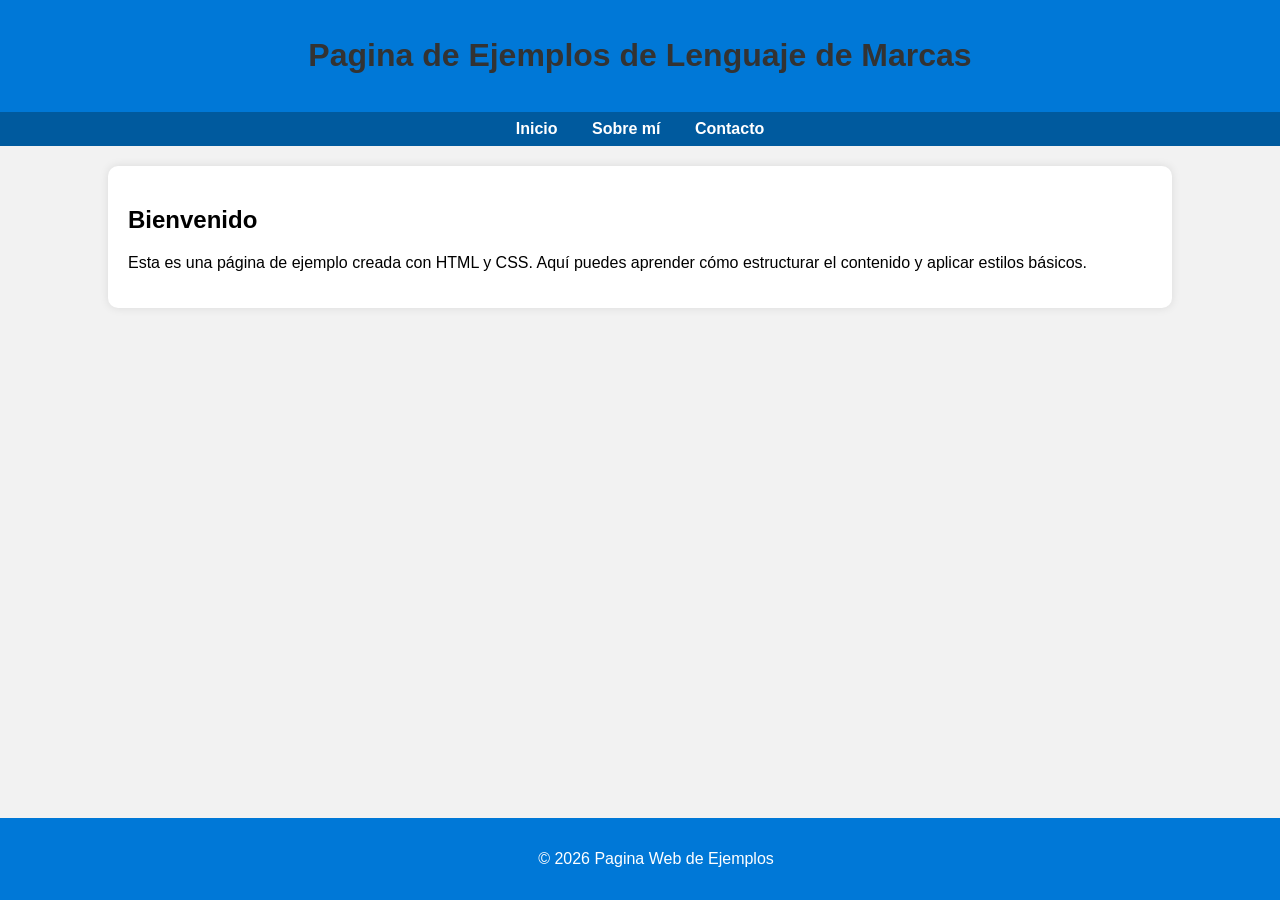
==== index.html @ 3cda9506 "Ejemplos inicio" ====
<!doctype html>
<html lang="es">
  <head>
    <meta charset="UTF-8" />
    <meta name="viewport" content="width=device-width, initial-scale=1.0" />
    <link rel="stylesheet" type="text/css" href="estilos.css" />
    <title>Ejemplos</title>
  </head>
  <body>
    <header>
      <h1>Pagina de Ejemplos de Lenguaje de Marcas</h1>
    </header>

    <nav>
      <a href="#">Inicio</a>
      <a href="#">Sobre mí</a>
      <a href="#">Contacto</a>
    </nav>

    <main>
      <h2>Bienvenido</h2>
      <p>
        Esta es una página de ejemplo creada con HTML y CSS. Aquí puedes
        aprender cómo estructurar el contenido y aplicar estilos básicos.
      </p>
    </main>

    <footer>
      <p>© 2026 Pagina Web de Ejemplos</p>
    </footer>
  </body>
</html>
---- estilos.css ----
body {
       font-family: Arial, sans-serif;
       background-color: #f2f2f2;
       margin: 0;
       padding: 0;
   }

   header {
       background-color: #0078D7;
       color: white;
       text-align: center;
       padding: 1rem;
   }

   nav {
       background-color: #005a9e;
       text-align: center;
       padding: 0.5rem;
   }

   nav a {
       color: white;
       text-decoration: none;
       margin: 0 15px;
       font-weight: bold;
   }

   nav a:hover {
       text-decoration: underline;
   }

   main {
       background-color: white;
       width: 80%;
       margin: 20px auto;
       padding: 20px;
       border-radius: 10px;
       box-shadow: 0px 0px 10px rgba(0, 0, 0, 0.1);
   }

   h1 {
       color: #333;
   }

   footer {
       background-color: #0078D7;
       color: white;
       text-align: center;
       padding: 1rem;
       position: fixed;
       bottom: 0;
       width: 100%;
   }
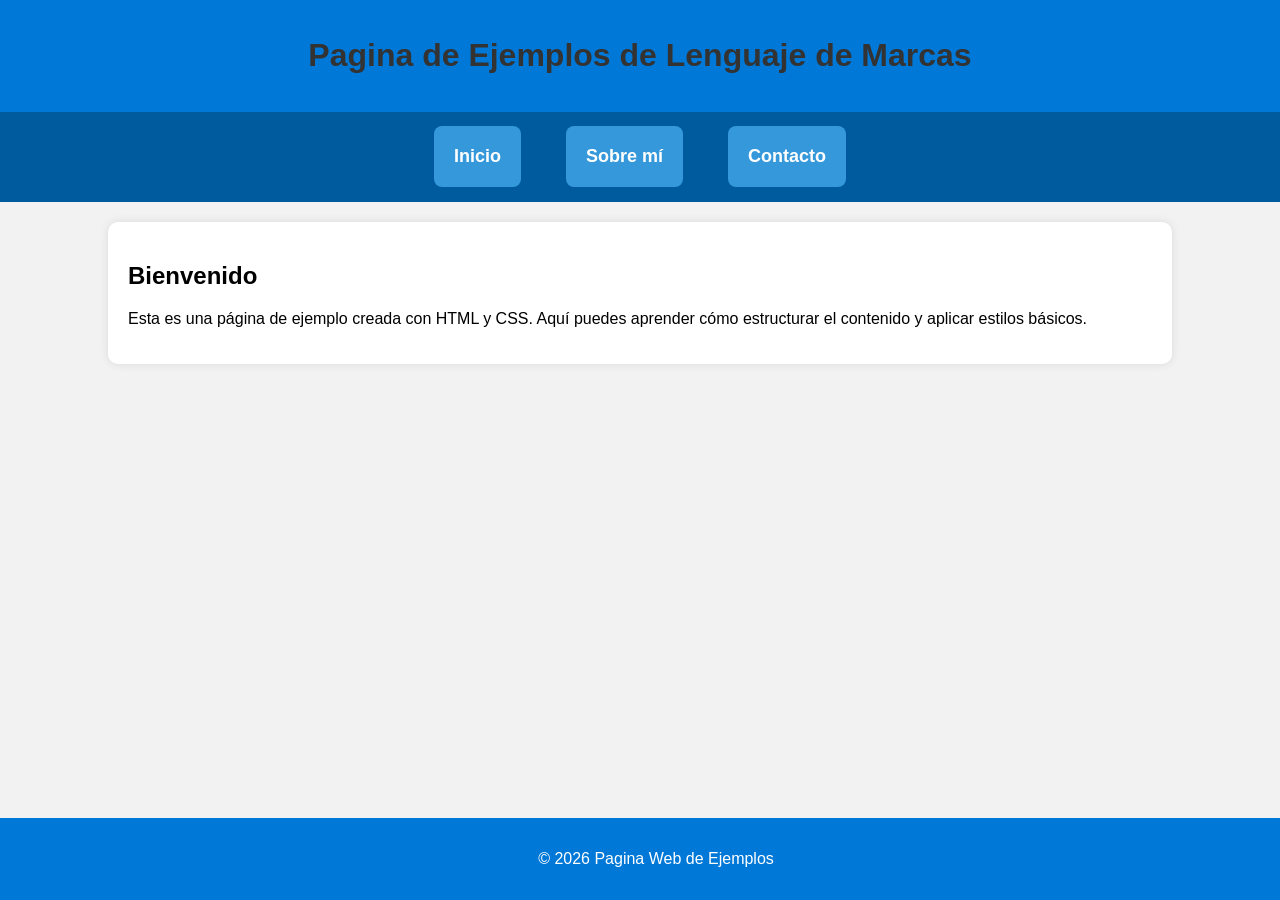
==== commit eca9c606: "Cambio del menu" ====
--- a/index.html
+++ b/index.html
@@ -11,10 +11,10 @@
       <h1>Pagina de Ejemplos de Lenguaje de Marcas</h1>
     </header>
 
-    <nav>
-      <a href="#">Inicio</a>
-      <a href="#">Sobre mí</a>
-      <a href="#">Contacto</a>
+    <nav class="menu">
+      <a class="caja" href="#">Inicio</a>
+      <a class="caja" href="#">Sobre mí</a>
+      <a class="caja" href="#">Contacto</a>
     </nav>
 
     <main>
--- a/estilos.css
+++ b/estilos.css
@@ -12,14 +12,13 @@
        padding: 1rem;
    }
 
-   nav {
+   /* nav {
        background-color: #005a9e;
        text-align: center;
        padding: 0.5rem;
    }
-
+*/
    nav a {
-       color: white;
        text-decoration: none;
        margin: 0 15px;
        font-weight: bold;
@@ -50,4 +49,34 @@
        position: fixed;
        bottom: 0;
        width: 100%;
+   }
+
+   .menu {
+       display: flex;
+       background-color: #005a9e;
+       height: 50px;
+       padding: 20px;
+       /* Espacio entre los elementos hijos */
+       gap: 15px;
+       /* row (fila) o column (columna) row-reverse column-reverse */
+       flex-direction: row;
+       /* flex-start, flex-end, center, space-between, space-around */
+       justify-content: center;
+       /* stretch, flex-start, flex-end, center */
+       align-items: center;
+   }
+
+   .caja {
+       background-color: #3498db;
+       color: white;
+       padding: 20px;
+       font-size: 18px;
+       font-family: sans-serif;
+       text-align: center;
+       border-radius: 8px;
+   }
+   .caja:hover {
+       background-color: #2980b9;
+       cursor: pointer;
+       z-index: 1;
    }
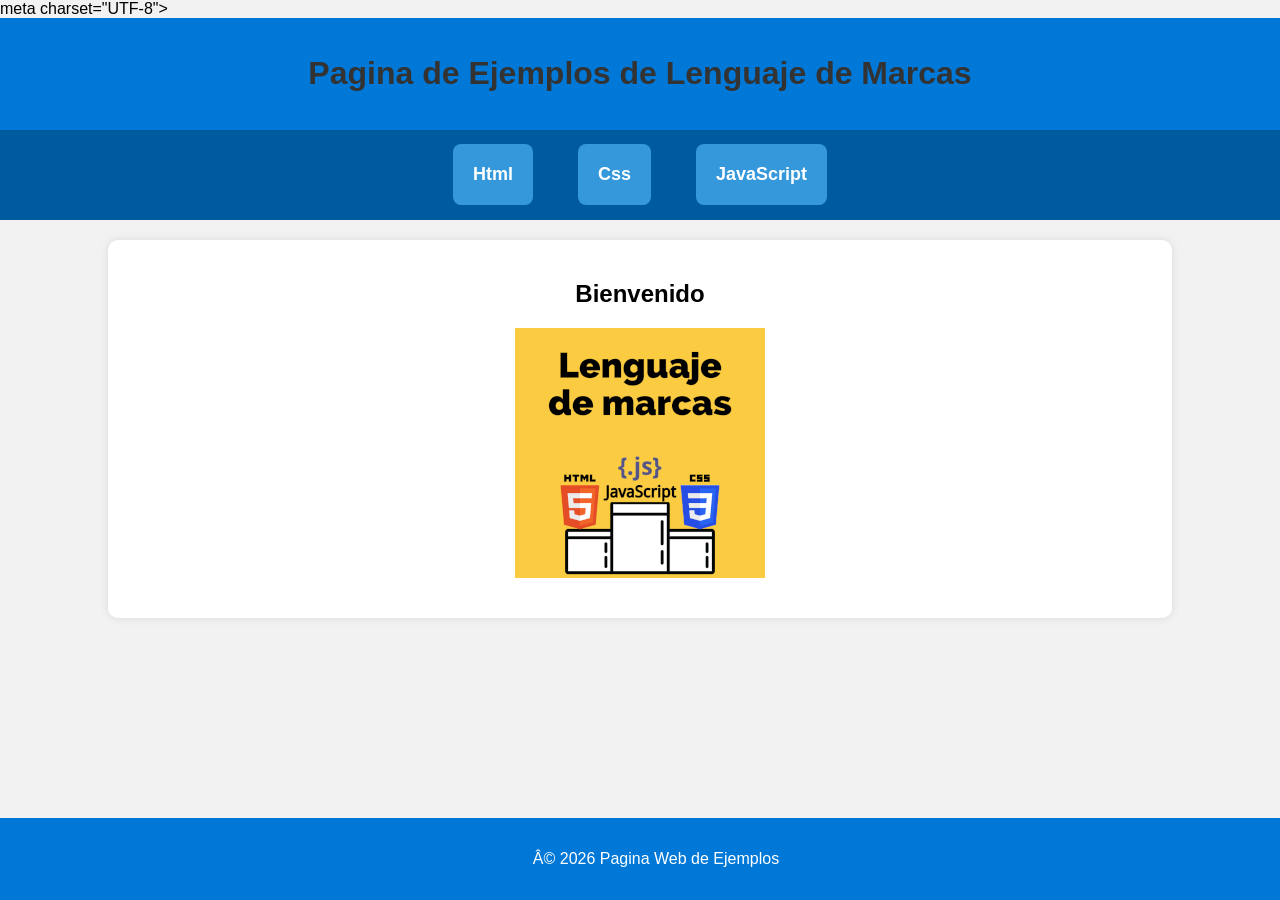
==== commit d5e0f020: "Menu y etiquetas meta" ====
--- a/index.html
+++ b/index.html
@@ -1,32 +1,37 @@
 <!doctype html>
 <html lang="es">
-  <head>
-    <meta charset="UTF-8" />
-    <meta name="viewport" content="width=device-width, initial-scale=1.0" />
-    <link rel="stylesheet" type="text/css" href="estilos.css" />
-    <title>Ejemplos</title>
-  </head>
-  <body>
-    <header>
-      <h1>Pagina de Ejemplos de Lenguaje de Marcas</h1>
-    </header>
 
-    <nav class="menu">
-      <a class="caja" href="#">Inicio</a>
-      <a class="caja" href="#">Sobre mí</a>
-      <a class="caja" href="#">Contacto</a>
-    </nav>
+<head>
+  meta charset="UTF-8">
+  <meta name="viewport" content="width=device-width, initial-scale=1.0" />
+  <meta name="description" content="Pagina ejemplos de las practicas de Lenguaje de marcas" />
+  <meta name="author" content="Rafael Ernesto Escobar Zurita" />
+  <meta name="keywords" content="html, lenguaje, lenguaje de marcado, código html, etiqueta" />
+  <link rel="stylesheet" type="text/css" href="estilos.css" />
+  <title>Ejemplos</title>
+</head>
 
-    <main>
-      <h2>Bienvenido</h2>
-      <p>
-        Esta es una página de ejemplo creada con HTML y CSS. Aquí puedes
-        aprender cómo estructurar el contenido y aplicar estilos básicos.
-      </p>
-    </main>
+<body>
+  <header>
+    <h1>Pagina de Ejemplos de Lenguaje de Marcas</h1>
+  </header>
 
-    <footer>
-      <p>© 2026 Pagina Web de Ejemplos</p>
-    </footer>
-  </body>
-</html>
+  <nav class="menu">
+    <a class="caja" href="#">Html</a>
+    <a class="caja" href="#">Css</a>
+    <a class="caja" href="#">JavaScript</a>
+  </nav>
+
+  <main>
+    <h2>Bienvenido</h2>
+    <p>
+      <img src="img/lm.png" alt="Lenguaje de Marcas" />
+    </p>
+  </main>
+
+  <footer>
+    <p>© 2026 Pagina Web de Ejemplos</p>
+  </footer>
+</body>
+
+</html>
--- a/estilos.css
+++ b/estilos.css
@@ -33,6 +33,7 @@
        width: 80%;
        margin: 20px auto;
        padding: 20px;
+       text-align: center;
        border-radius: 10px;
        box-shadow: 0px 0px 10px rgba(0, 0, 0, 0.1);
    }
@@ -75,6 +76,7 @@
        text-align: center;
        border-radius: 8px;
    }
+
    .caja:hover {
        background-color: #2980b9;
        cursor: pointer;
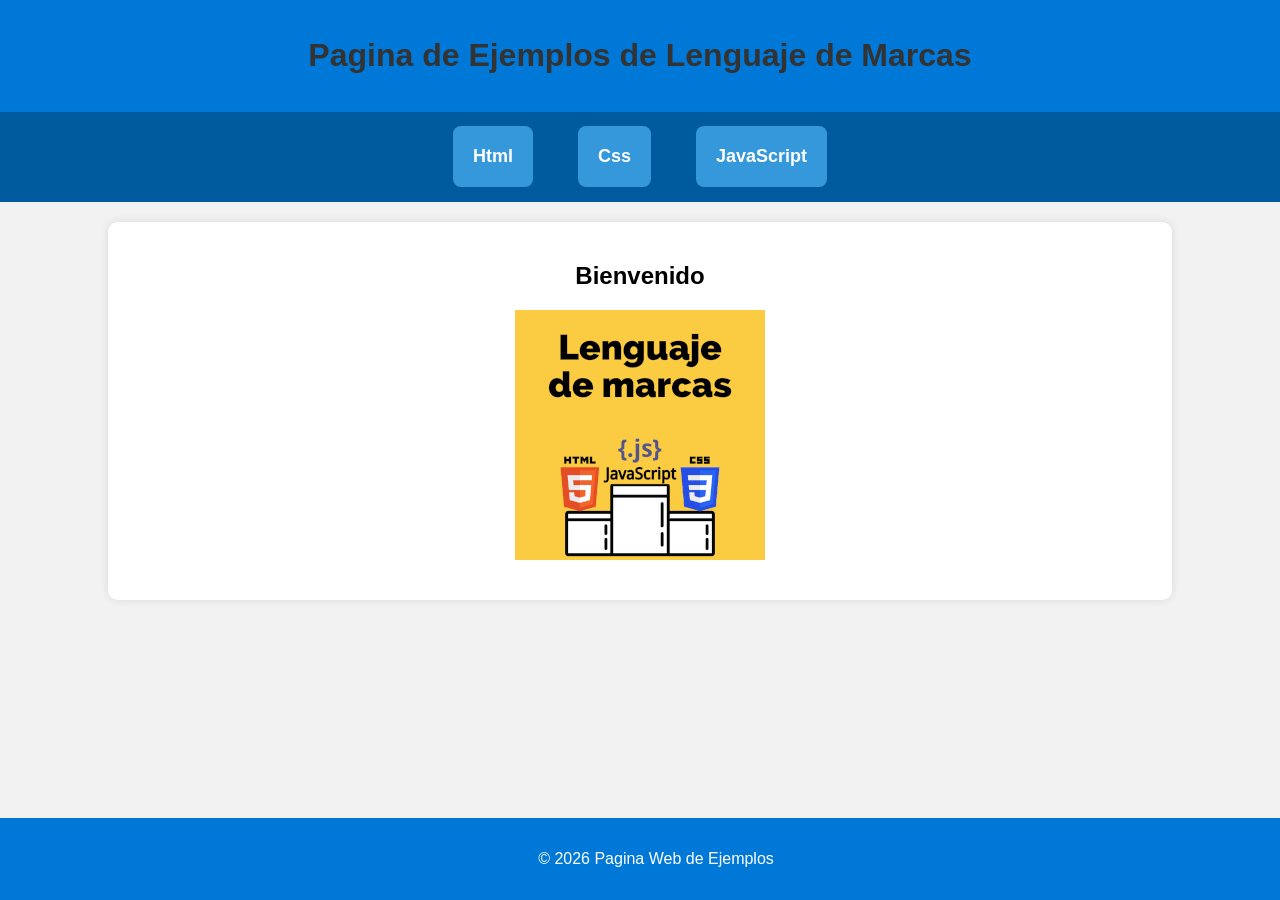
==== commit 8f4a7db5: "Agregar favicon" ====
--- a/index.html
+++ b/index.html
@@ -2,11 +2,12 @@
 <html lang="es">
 
 <head>
-  meta charset="UTF-8">
+  <meta charset="UTF-8">
   <meta name="viewport" content="width=device-width, initial-scale=1.0" />
   <meta name="description" content="Pagina ejemplos de las practicas de Lenguaje de marcas" />
   <meta name="author" content="Rafael Ernesto Escobar Zurita" />
   <meta name="keywords" content="html, lenguaje, lenguaje de marcado, código html, etiqueta" />
+  <link rel="icon" type="image/png" sizes="32x32" href="img/favicon.png">
   <link rel="stylesheet" type="text/css" href="estilos.css" />
   <title>Ejemplos</title>
 </head>
@@ -17,9 +18,9 @@
   </header>
 
   <nav class="menu">
-    <a class="caja" href="#">Html</a>
-    <a class="caja" href="#">Css</a>
-    <a class="caja" href="#">JavaScript</a>
+    <a class="caja" href="html/index.html">Html</a>
+    <a class="caja" href="css/index.html">Css</a>
+    <a class="caja" href="javascript/index.html">JavaScript</a>
   </nav>
 
   <main>
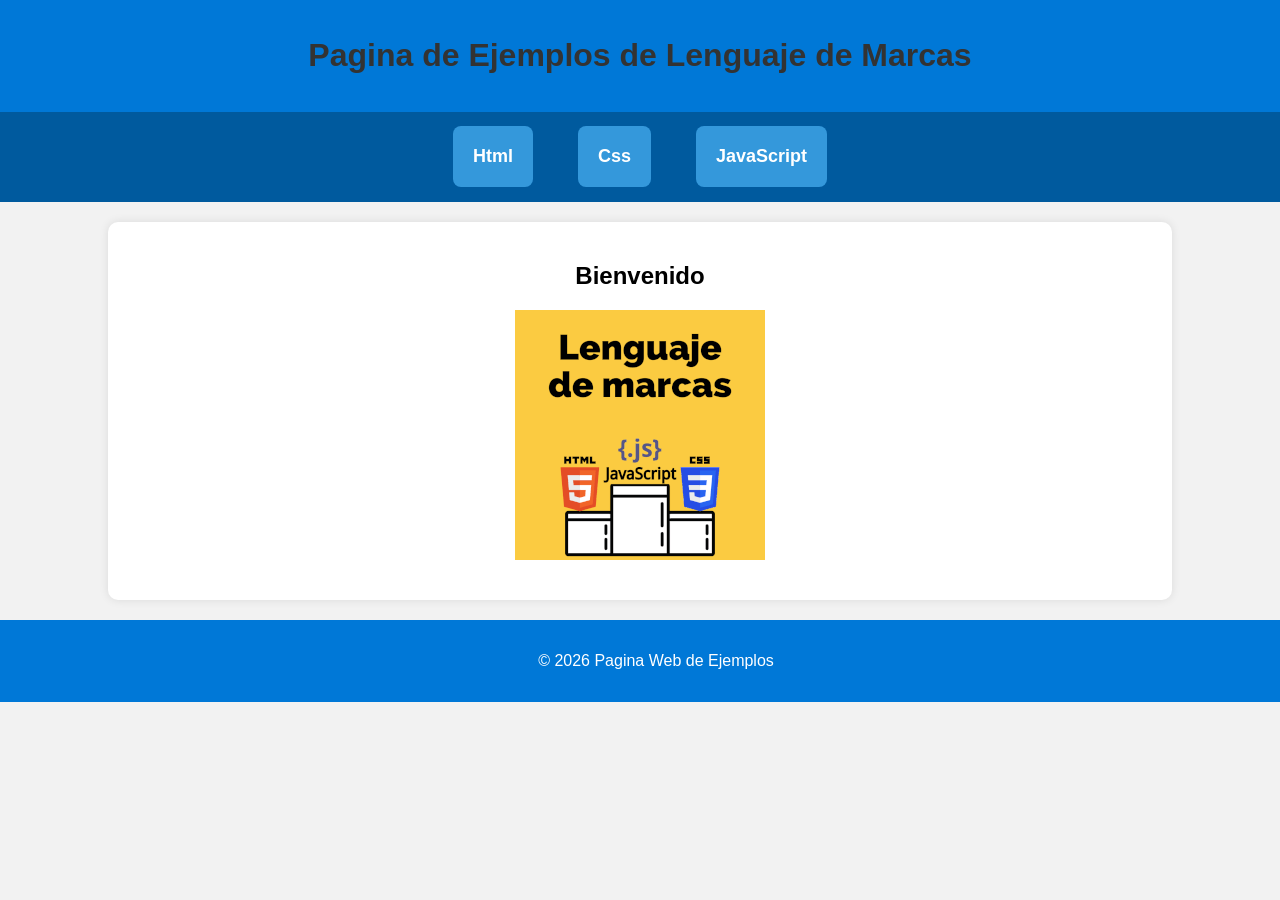
==== commit ff4d53b4: "Ejemplos objet-fit" ====
--- a/index.html
+++ b/index.html
@@ -23,7 +23,7 @@
     <a class="caja" href="javascript/index.html">JavaScript</a>
   </nav>
 
-  <main>
+  <main class="portada">
     <h2>Bienvenido</h2>
     <p>
       <img src="img/lm.png" alt="Lenguaje de Marcas" />
--- a/estilos.css
+++ b/estilos.css
@@ -28,12 +28,16 @@
        text-decoration: underline;
    }
 
+   .portada {
+       text-align: center;
+   }
+
    main {
        background-color: white;
        width: 80%;
        margin: 20px auto;
        padding: 20px;
-       text-align: center;
+       /* text-align: center;*/
        border-radius: 10px;
        box-shadow: 0px 0px 10px rgba(0, 0, 0, 0.1);
    }
@@ -47,9 +51,10 @@
        color: white;
        text-align: center;
        padding: 1rem;
-       position: fixed;
+      /* position: fixed;*/
        bottom: 0;
        width: 100%;
+       margin-top: 20px;
    }
 
    .menu {
@@ -81,4 +86,41 @@
        background-color: #2980b9;
        cursor: pointer;
        z-index: 1;
+   }
+
+   .imgcentradofigurefigcaption {
+
+       height: 300px;
+       width: 300px;
+   }
+
+   .centradofigurefigcaption {
+
+       display: flex;
+       flex-direction: column;
+       align-items: center;
+   }
+.centradoobjctfit{
+       text-align: center;
+       margin-top: 10px;
+   }
+   .objerfitcover {
+       width: 200px;
+       height: 150px;
+       object-fit: cover;
+       object-position: center;
+   }
+
+   .objerfitcontain {
+       width: 200px;
+       height: 150px;
+       object-fit: contain;
+       object-position: center;
+   }
+
+   .objectfitfill {
+       width: 200px;
+       height: 150px;
+       object-fit: fill;
+       object-position: center;
    }
